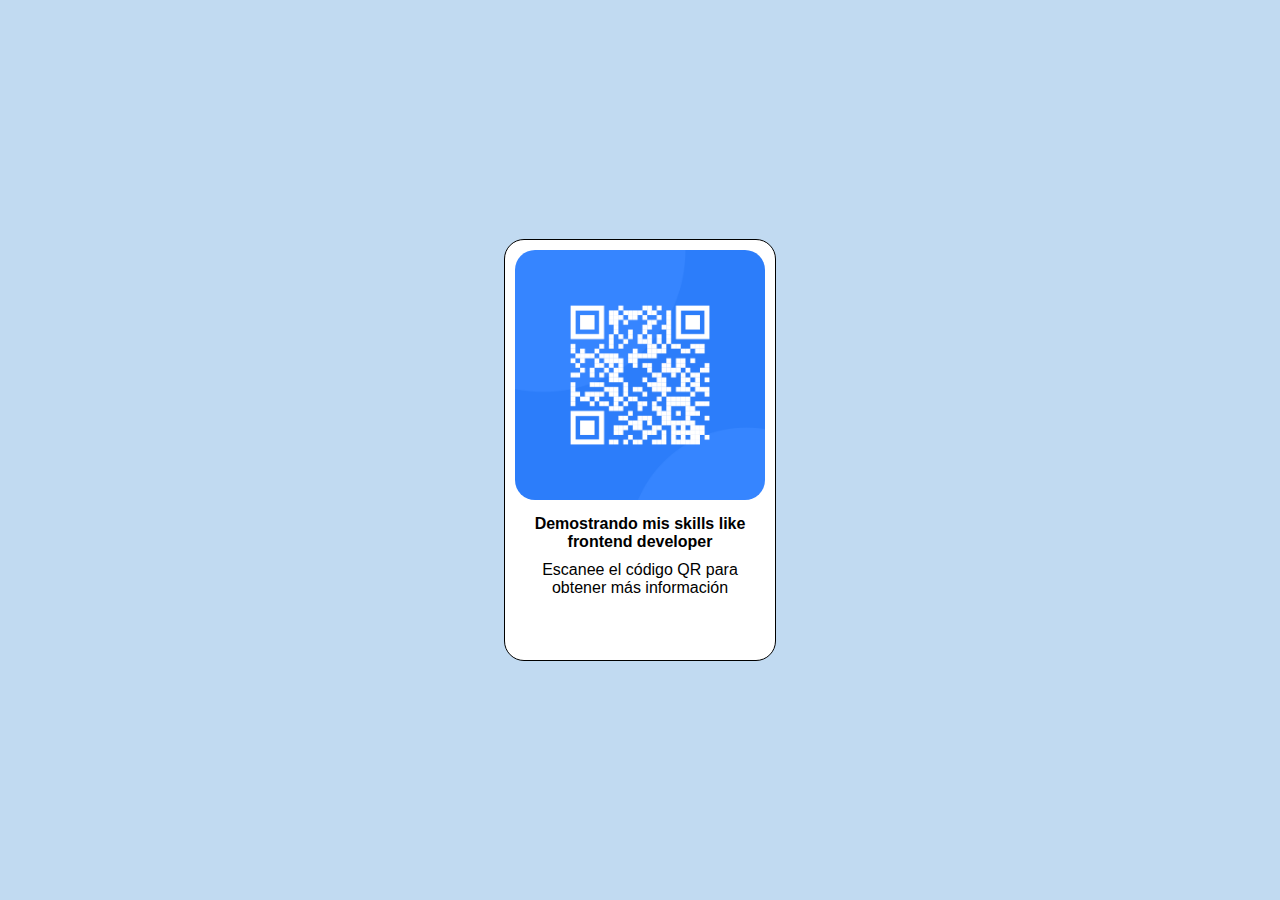
==== index.html @ 58bdebd0 "Primer ejercicio listo para entregar" ====
<!DOCTYPE html>
<html lang="en">
  <head>
    <meta charset="UTF-8" />
    <meta name="viewport" content="width=device-width, initial-scale=1.0" />
    <title>Document</title>
    <link rel="stylesheet" href="./styles.css" />
  </head>
  <body>
    <div class="qr">
      <div class="container">
        <img src="./image-qr-code.png" alt="Imagen QR" />

        <h4>Demostrando mis skills like frontend developer</h4>

        <p>Escanee el código QR para obtener más información</p>
      </div>
    </div>
  </body>
</html>
---- styles.css ----
html,
body {
    margin: 0;
    padding: 0;
    font-family: 'Roboto', sans-serif;
}

.qr {
    display: flex;
    justify-content: center;
    align-items: center;

    /* width: calc(100% - 20px); */
    height: 100dvh;

    background-color: rgb(193, 218, 241);

    & .container {
        display: flex;
        /* justify-content: center; */
        /* align-items: flex-start; */
        flex-direction: column;

        padding: 10px 10px;

        text-align: center;
        width: 250px;
        height: 400px;

        border: 1px solid #000;
        border-radius: 20px;
        background-color: #fff;

        & img {
            margin-bottom: 10px;
            top: 5px;
            width: 100%;
            border-radius: 20px;

        }

        & h4, p {
            padding: 0;
            margin: 5px;
        }
    }

}
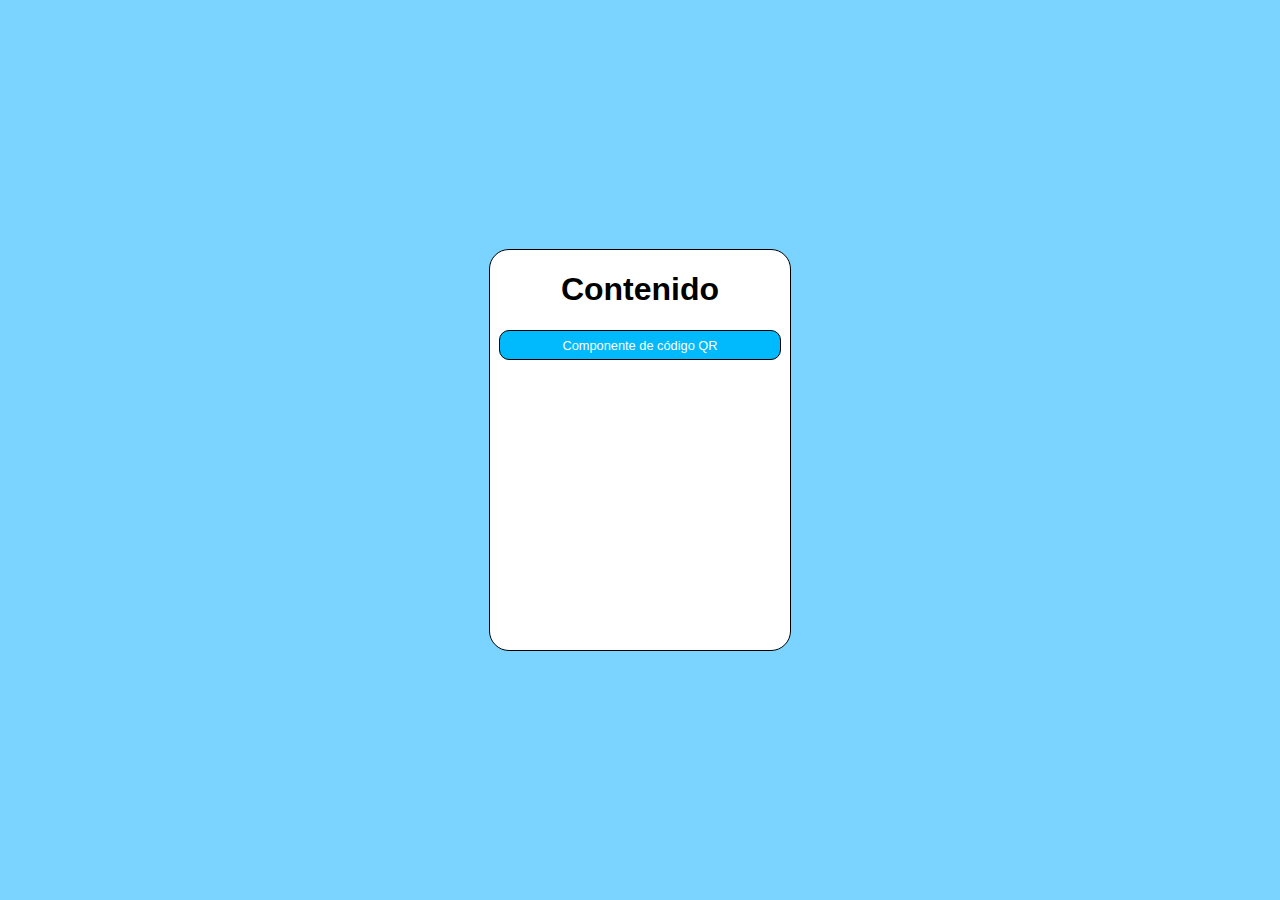
==== commit ba6e37d4: "Estableciendo menú" ====
--- a/index.html
+++ b/index.html
@@ -3,18 +3,19 @@
   <head>
     <meta charset="UTF-8" />
     <meta name="viewport" content="width=device-width, initial-scale=1.0" />
-    <title>Document</title>
+    <title>Página principal</title>
     <link rel="stylesheet" href="./styles.css" />
   </head>
   <body>
-    <div class="qr">
-      <div class="container">
-        <img src="./image-qr-code.png" alt="Imagen QR" />
-
-        <h4>Demostrando mis skills like frontend developer</h4>
-
-        <p>Escanee el código QR para obtener más información</p>
-      </div>
+    <div class="container">
+      <h1>Contenido</h1>
+      <ul>
+        <li>
+          <a href="./1_novato/index.html" target="_blank"
+            >Componente de código QR</a
+          >
+        </li>
+      </ul>
     </div>
   </body>
 </html>
--- a/styles.css
+++ b/styles.css
@@ -1,48 +1,69 @@
-html,
-body {
+body,
+html {
     margin: 0;
     padding: 0;
     font-family: 'Roboto', sans-serif;
-}
 
-.qr {
     display: flex;
+    flex-direction: column;
     justify-content: center;
     align-items: center;
 
-    /* width: calc(100% - 20px); */
-    height: 100dvh;
+    width: 100vw;
+    height: 100vh;
 
-    background-color: rgb(193, 218, 241);
+    background-color: #7bd3ff;
+    position: relative;
+    overflow: hidden;
+}
 
-    & .container {
-        display: flex;
-        /* justify-content: center; */
-        /* align-items: flex-start; */
-        flex-direction: column;
+body::before {
+    content: '';
+    position: absolute;
+    top: 0;
+    left: 0;
+    right: 0;
+    bottom: 0;
+    background-color: #7bd3ff;
+    backdrop-filter: blur(5px);
+    z-index: -1;
+}
 
-        padding: 10px 10px;
+.container {
+    position: relative;
+    display: flex;
+    flex-direction: column;
 
-        text-align: center;
-        width: 250px;
-        height: 400px;
+    text-align: center;
+
+    width: 300px;
+    min-width: min-content;
+    max-width: 500px;
+    height: 400px;
+
+    border: 1px solid #000;
+    border-radius: 20px;
+    background-color: #fff;
+
+    & ul {
+        padding: 5px;
+        margin: 0 auto;
+
+        width: calc(100% - 30px);
+
 
         border: 1px solid #000;
-        border-radius: 20px;
-        background-color: #fff;
+        border-radius: 10px;
+        background-color: #00bafd;
 
-        & img {
-            margin-bottom: 10px;
-            top: 5px;
-            width: 100%;
-            border-radius: 20px;
+        & li {
+            list-style: none;
 
-        }
-
-        & h4, p {
-            padding: 0;
-            margin: 5px;
+            & a {
+                text-decoration: none;
+                font-size: .8rem;
+                color: #fff;
+            }
         }
     }
-
 }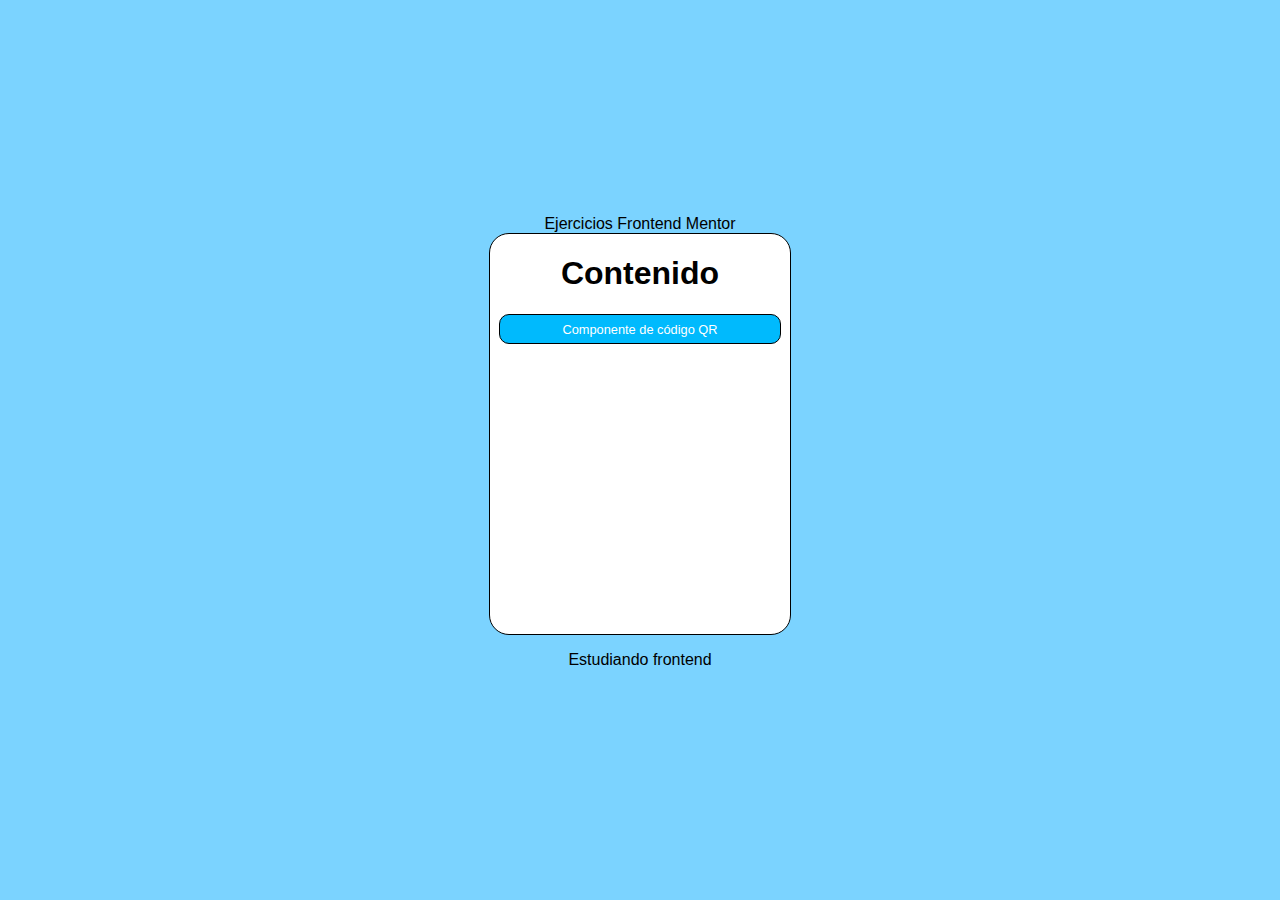
==== commit 82d691df: "Estructurando código con etiquetas HTML5" ====
--- a/index.html
+++ b/index.html
@@ -7,15 +7,25 @@
     <link rel="stylesheet" href="./styles.css" />
   </head>
   <body>
-    <div class="container">
-      <h1>Contenido</h1>
-      <ul>
-        <li>
-          <a href="./1_novato/index.html" target="_blank"
-            >Componente de código QR</a
-          >
-        </li>
-      </ul>
-    </div>
+    <header>Ejercicios Frontend Mentor</header>
+
+    <nav></nav>
+
+    <main>
+      <div class="container">
+        <h1>Contenido</h1>
+        <ul>
+          <li>
+            <a href="./1_novato/index.html" target="_blank"
+              >Componente de código QR</a
+            >
+          </li>
+        </ul>
+      </div>
+    </main>
+
+    <footer>
+      <p>Estudiando frontend</p>
+    </footer>
   </body>
 </html>
